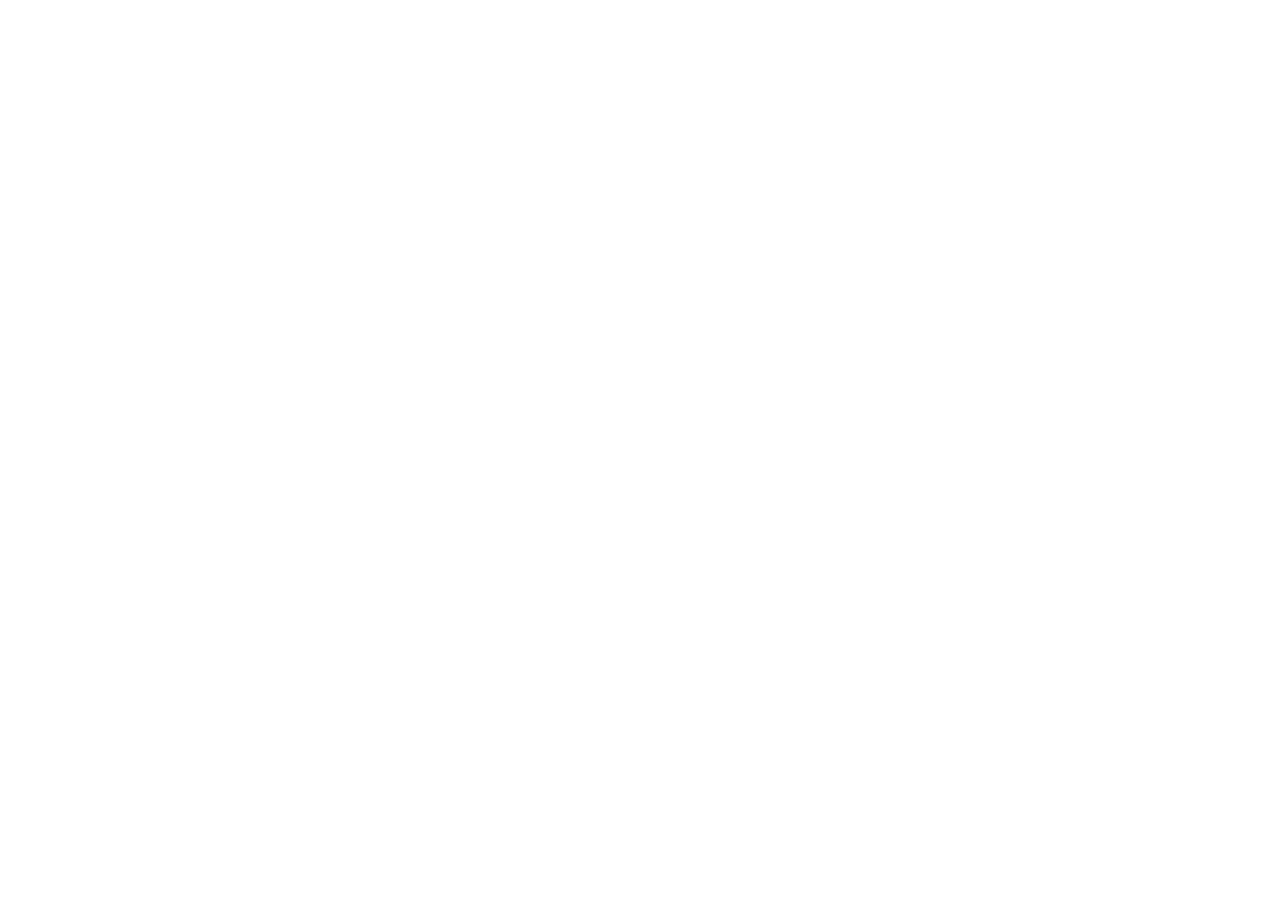
==== 4. Gradient Text Effect/index.html @ d443f2c8 "Add boiler plat with link:css, favicon" ====
<!DOCTYPE html>
<html lang="en">
<head>
  <meta charset="UTF-8">
  <meta name="viewport" content="width=device-width, initial-scale=1.0">
  <title>Gradient Text Effect | Pixelita</title>
  <link rel="stylesheet" href="style.css">
  <link rel="shortcut icon" href="./rubber-duck.png" type="image/x-icon">
</head>
<body>
  
</body>
</html>
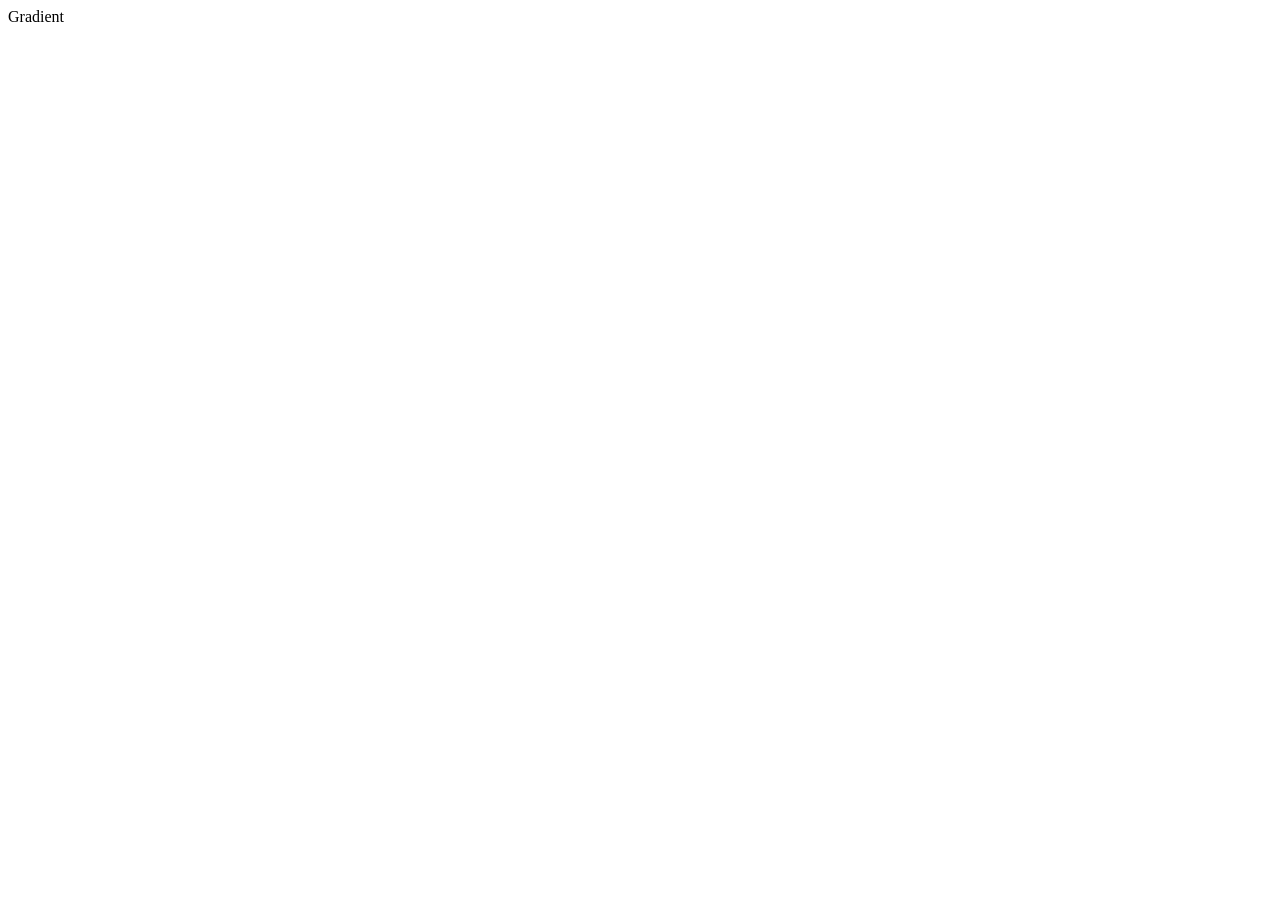
==== commit 21f4d49f: "Add div to body" ====
--- a/4. Gradient Text Effect/index.html
+++ b/4. Gradient Text Effect/index.html
@@ -8,6 +8,6 @@
   <link rel="shortcut icon" href="./rubber-duck.png" type="image/x-icon">
 </head>
 <body>
-  
+  <div class="text">Gradient</div>
 </body>
 </html>
